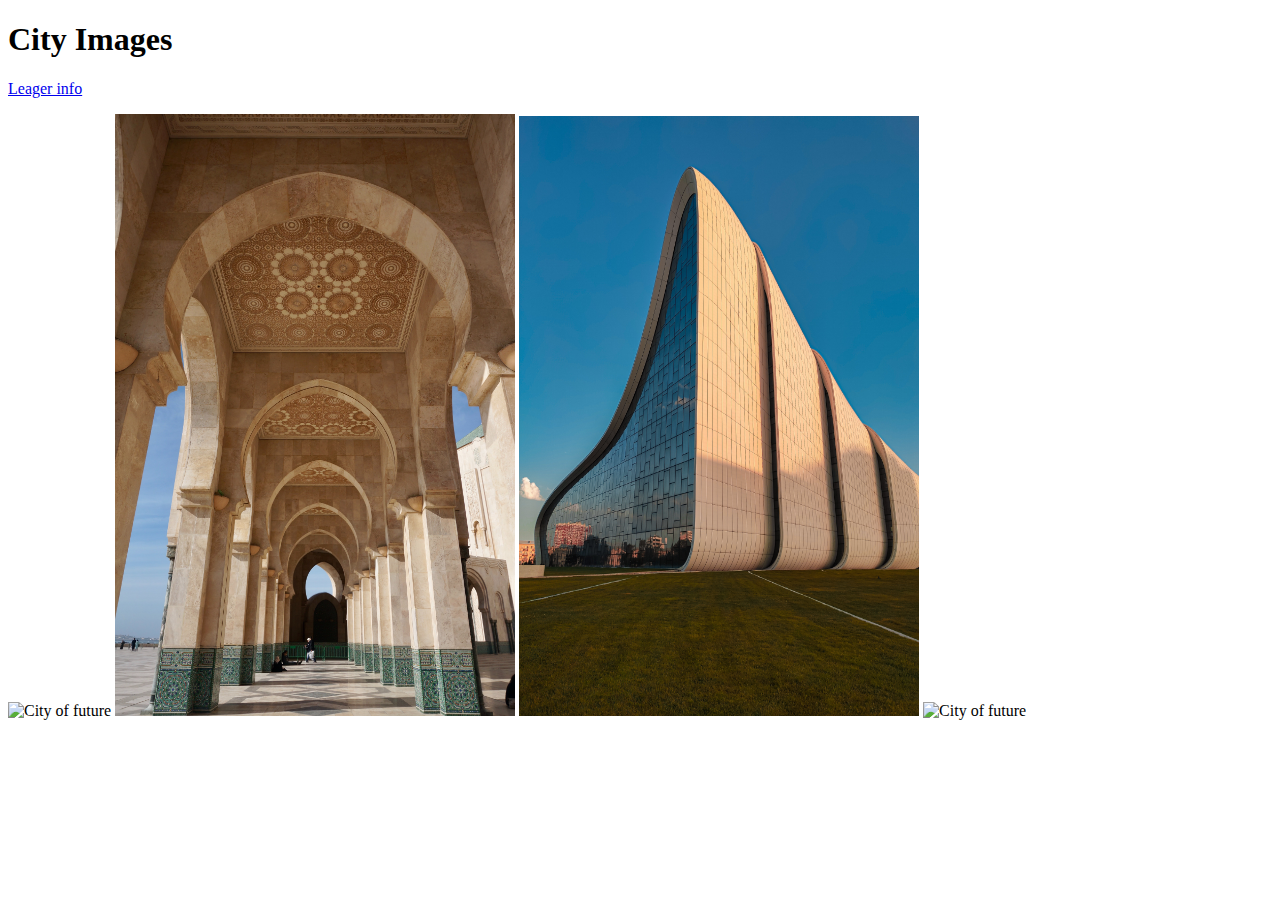
==== cityimages.html @ ff38aa28 "Add images" ====
<!DOCTYPE html>
<html>
<body>
    
    <h1>City Images</h1>

    <a href="index.html">Leager info</a>

    <p>

<img src="images/building1.jpg" alt="City of future"
width="400"
title="Futuristic Display">
<img src="images/building3.jpg" alt="City of future" width="400">
<img src="images/building2.jpg" alt="City of future" width="400" height="600">
<img src="images/building4.jpg" alt="City of future" width="400" height="600">

</p>





</body>
</html>
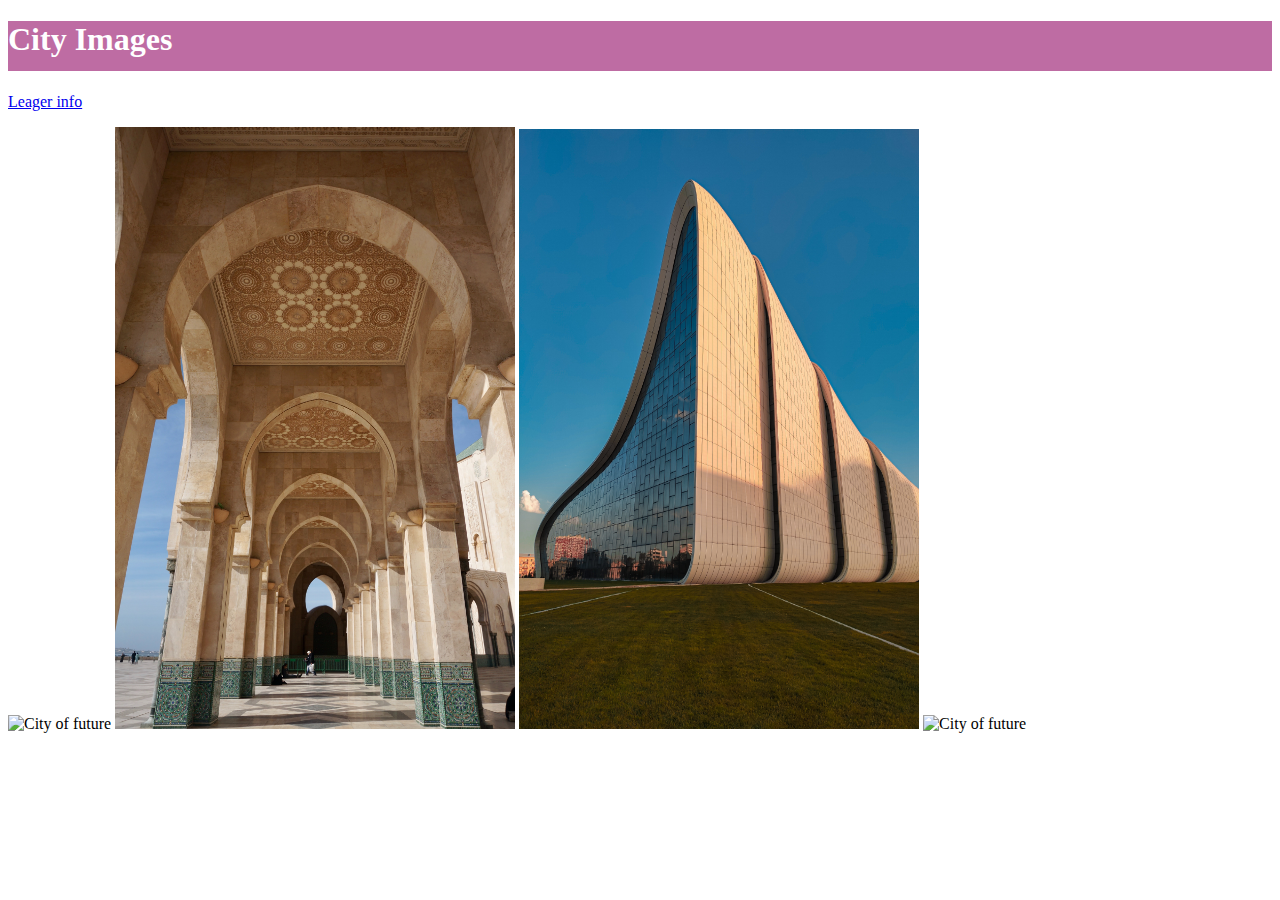
==== commit 8247ed29: "css style" ====
--- a/cityimages.html
+++ b/cityimages.html
@@ -1,5 +1,9 @@
 <!DOCTYPE html>
 <html>
+    <head>
+        <!--reference to the CSS page -->
+        <link href="css/style.css" rel="stylesheet" />
+    </head>
 <body>
     
     <h1>City Images</h1>
@@ -17,9 +21,5 @@
 
 </p>
 
-
-
-
-
 </body>
 </html>--- a/css/style.css
+++ b/css/style.css
@@ -0,0 +1,11 @@
+
+h1 {
+    height: 50px;
+    background-color: rgb(190, 108, 163);
+    Color: white;
+}
+
+p {
+    font-style: georgia;
+    font-size: 60;
+}
